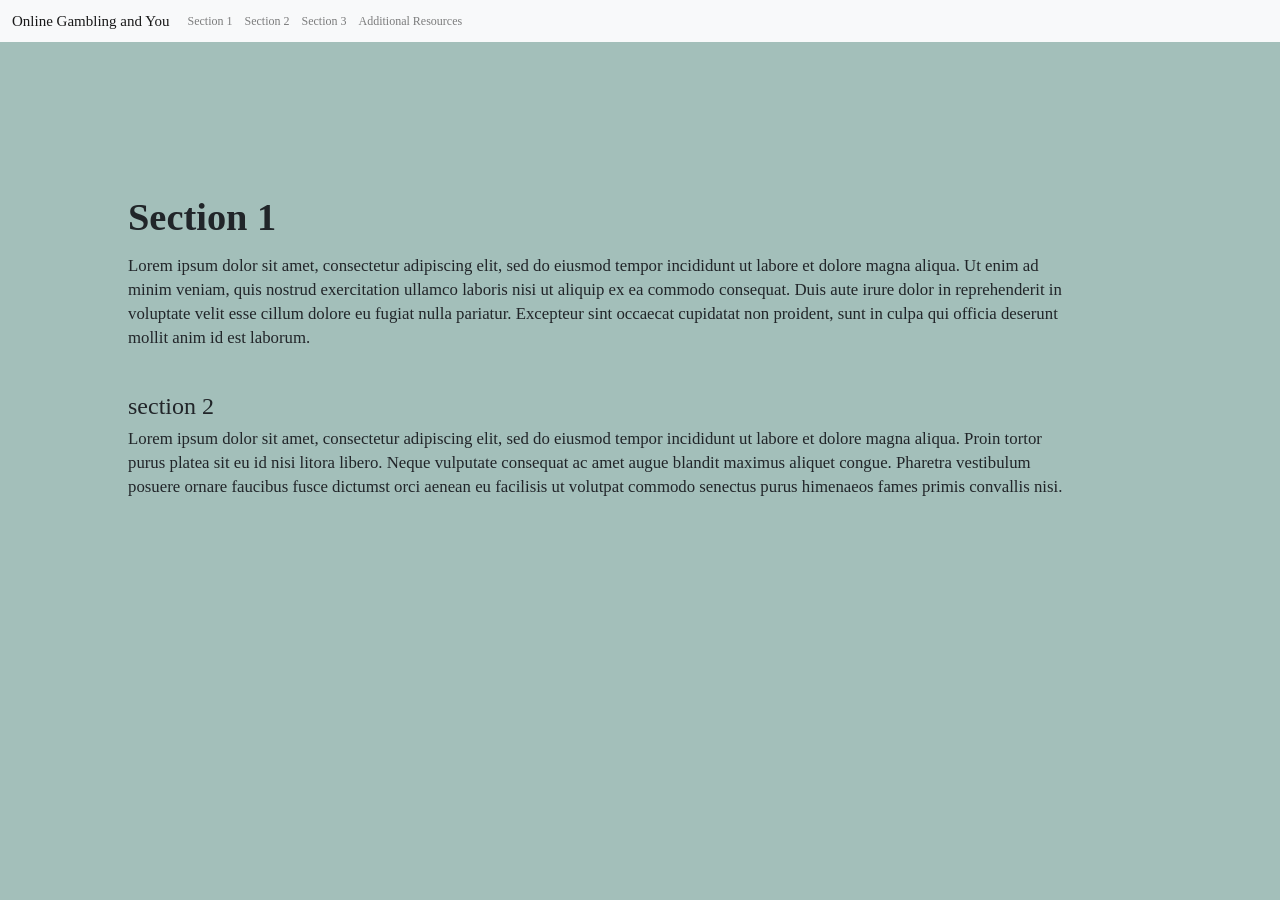
==== additional.html @ 954dcecf "Create additional.html" ====
<html lang="en">


<head>
  
  <link rel="stylesheet" href="https://stackpath.bootstrapcdn.com/bootstrap/4.3.1/css/bootstrap.min.css" integrity="sha384-ggOyR0iXCbMQv3Xipma34MD+dH/1fQ784/j6cY/iJTQUOhcWr7x9JvoRxT2MZw1T" crossorigin="anonymous">
  <script src="https://code.jquery.com/jquery-3.4.1.min.js" integrity="sha256-CSXorXvZcTkaix6Yvo6HppcZGetbYMGWSFlBw8HfCJo=" crossorigin="anonymous"></script><script src="https://cdnjs.cloudflare.com/ajax/libs/popper.js/1.14.7/umd/popper.min.js" integrity="sha384-UO2eT0CpHqdSJQ6hJty5KVphtPhzWj9WO1clHTMGa3JDZwrnQq4sF86dIHNDz0W1" crossorigin="anonymous"></script>
  <script src="https://stackpath.bootstrapcdn.com/bootstrap/4.3.1/js/bootstrap.min.js" integrity="sha384-JjSmVgyd0p3pXB1rRibZUAYoIIy6OrQ6VrjIEaFf/nJGzIxFDsf4x0xIM+B07jRM" crossorigin="anonymous"></script>

  <title>Additional Resources</title>

  <script> $(function(){$("#header").load("header.html");});</script>

  <link href="css/main.css" rel="stylesheet">

</head>

<body>
  
  <div id="header"></div>

  <div class="column">

    <h1>Section 1</h1>
    <p>
     Lorem ipsum dolor sit amet, consectetur adipiscing elit, sed do eiusmod tempor incididunt ut labore et dolore magna aliqua. Ut enim ad minim veniam, quis nostrud exercitation ullamco laboris nisi ut aliquip ex ea commodo consequat. Duis aute irure dolor in reprehenderit in voluptate velit esse cillum dolore eu fugiat nulla pariatur. Excepteur sint occaecat cupidatat non proident, sunt in culpa qui officia deserunt mollit anim id est laborum.
    </p>

    <h2>section 2</h2>
    <p>
     Lorem ipsum dolor sit amet, consectetur adipiscing elit, sed do eiusmod tempor incididunt ut labore et dolore magna aliqua. Proin tortor purus platea sit eu id nisi litora libero. Neque vulputate consequat ac amet augue blandit maximus aliquet congue. Pharetra vestibulum posuere ornare faucibus fusce dictumst orci aenean eu facilisis ut volutpat commodo senectus purus himenaeos fames primis convallis nisi.
    </p>
  </div>
</body>
---- css/main.css ----
html {
  font-size: 75%; /* font-size 1em = 10px on default browser settings */
}

body {
    padding-top: 150px;
    font-family: et-book, Palatino, "Palatino Linotype", "Palatino LT STD", "Book Antiqua", Georgia, serif;
    background-color: rgb(163, 191, 186);
}

.column {
    display: flex;
    flex-direction: column;
    padding-left: 10%;
    padding-right: 10%;
    max-width: 100rem;
    padding-bottom: 10%;
}

.font_arial {
    font-family: arial, sans-serif;
}

h1 {
    font-weight: 700;
    margin-top: 4rem;
    margin-bottom: 1.5rem;
    font-size: 3.2rem;
    line-height: 1;
}

h2 {
    padding-top: 30px;
}

p {
    font-family: verdana;
    font-size: 1.4rem;
    line-height: 2rem;
}

img {
    max-width: 100%;
    height: auto;
    padding-top: 50px;
    padding-bottom: 50px;
}
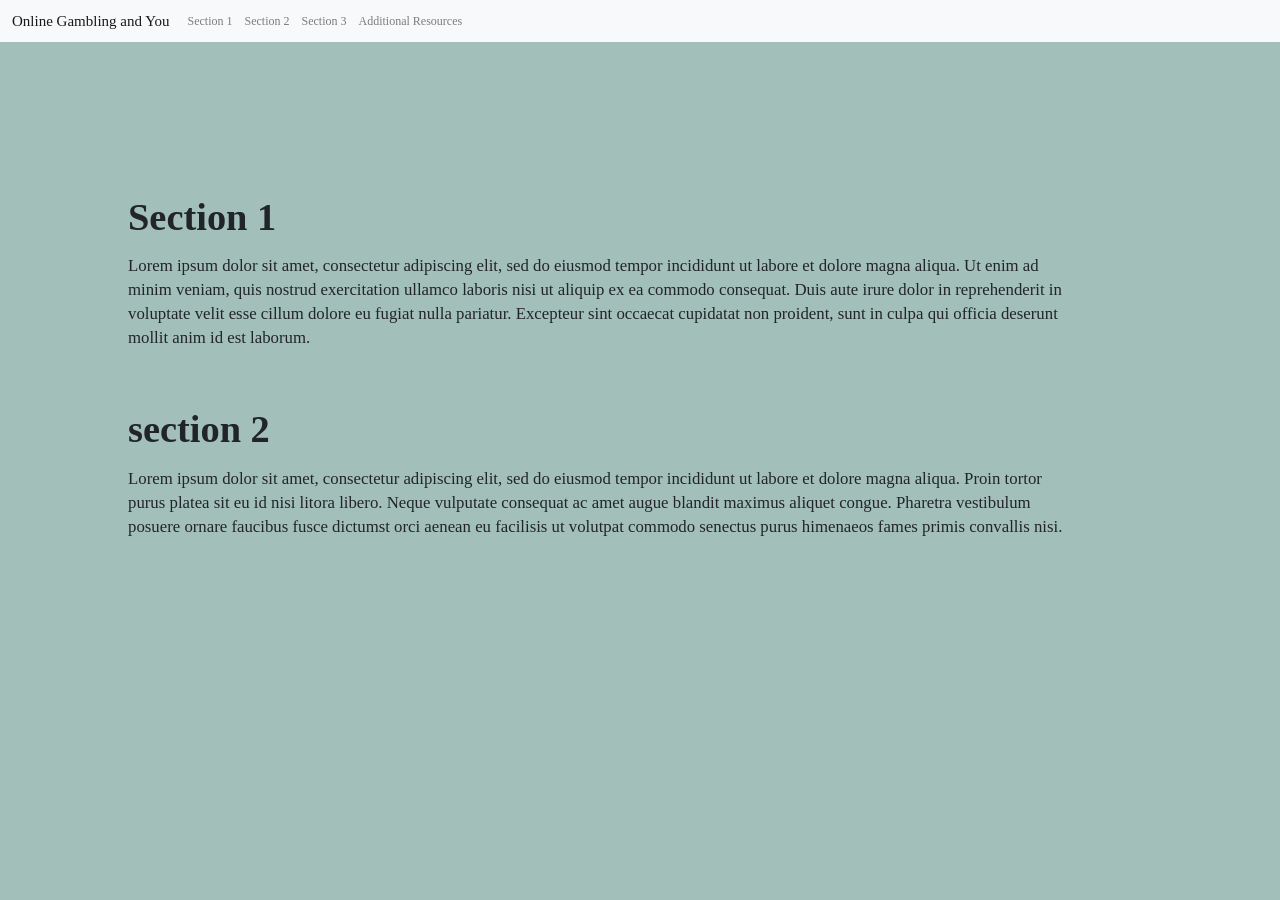
==== commit 05d63d08: "Update additional.html" ====
--- a/additional.html
+++ b/additional.html
@@ -26,7 +26,7 @@
      Lorem ipsum dolor sit amet, consectetur adipiscing elit, sed do eiusmod tempor incididunt ut labore et dolore magna aliqua. Ut enim ad minim veniam, quis nostrud exercitation ullamco laboris nisi ut aliquip ex ea commodo consequat. Duis aute irure dolor in reprehenderit in voluptate velit esse cillum dolore eu fugiat nulla pariatur. Excepteur sint occaecat cupidatat non proident, sunt in culpa qui officia deserunt mollit anim id est laborum.
     </p>
 
-    <h2>section 2</h2>
+    <h1>section 2</h1>
     <p>
      Lorem ipsum dolor sit amet, consectetur adipiscing elit, sed do eiusmod tempor incididunt ut labore et dolore magna aliqua. Proin tortor purus platea sit eu id nisi litora libero. Neque vulputate consequat ac amet augue blandit maximus aliquet congue. Pharetra vestibulum posuere ornare faucibus fusce dictumst orci aenean eu facilisis ut volutpat commodo senectus purus himenaeos fames primis convallis nisi.
     </p>
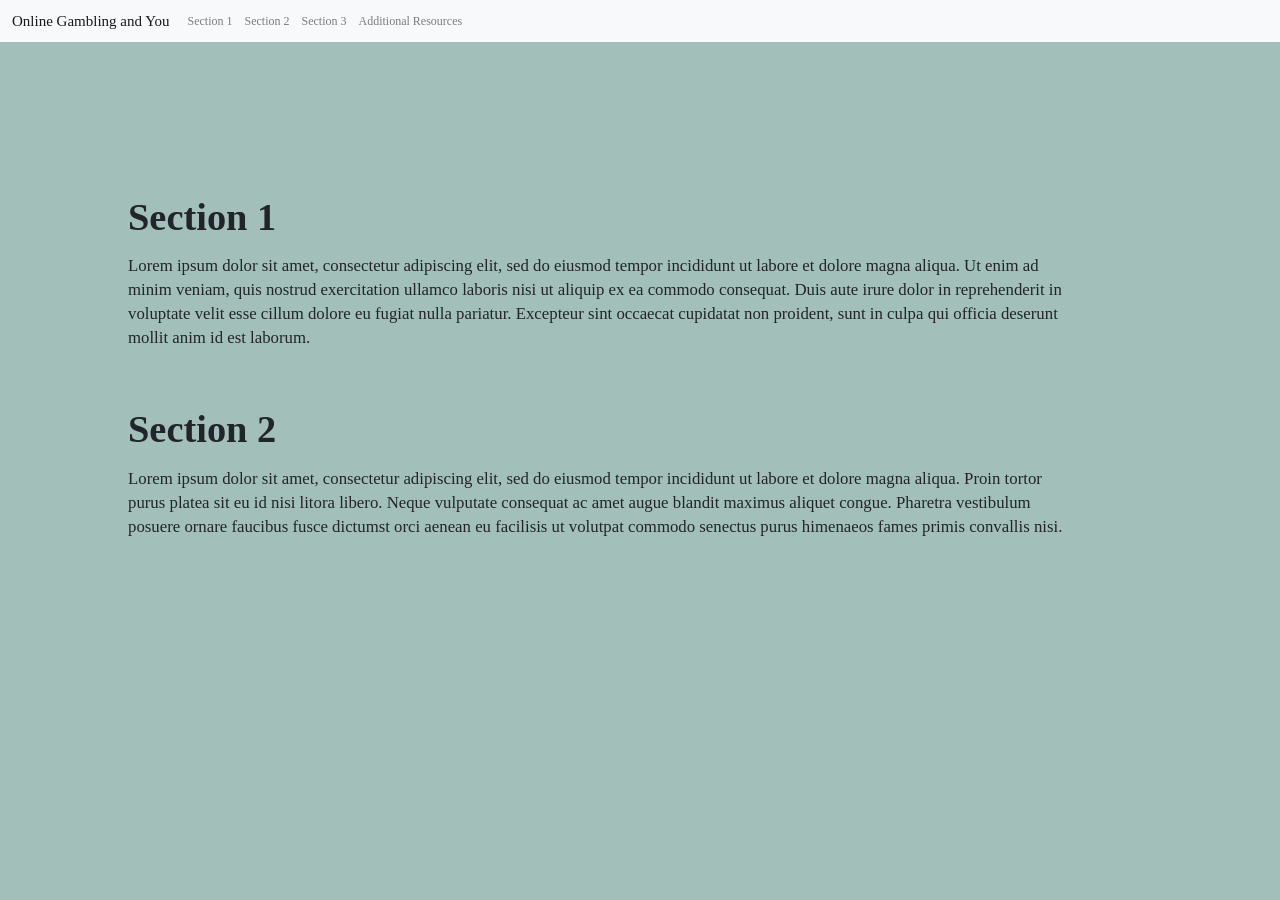
==== commit 9f2c5ec3: "Update additional.html" ====
--- a/additional.html
+++ b/additional.html
@@ -26,7 +26,7 @@
      Lorem ipsum dolor sit amet, consectetur adipiscing elit, sed do eiusmod tempor incididunt ut labore et dolore magna aliqua. Ut enim ad minim veniam, quis nostrud exercitation ullamco laboris nisi ut aliquip ex ea commodo consequat. Duis aute irure dolor in reprehenderit in voluptate velit esse cillum dolore eu fugiat nulla pariatur. Excepteur sint occaecat cupidatat non proident, sunt in culpa qui officia deserunt mollit anim id est laborum.
     </p>
 
-    <h1>section 2</h1>
+    <h1>Section 2</h1>
     <p>
      Lorem ipsum dolor sit amet, consectetur adipiscing elit, sed do eiusmod tempor incididunt ut labore et dolore magna aliqua. Proin tortor purus platea sit eu id nisi litora libero. Neque vulputate consequat ac amet augue blandit maximus aliquet congue. Pharetra vestibulum posuere ornare faucibus fusce dictumst orci aenean eu facilisis ut volutpat commodo senectus purus himenaeos fames primis convallis nisi.
     </p>
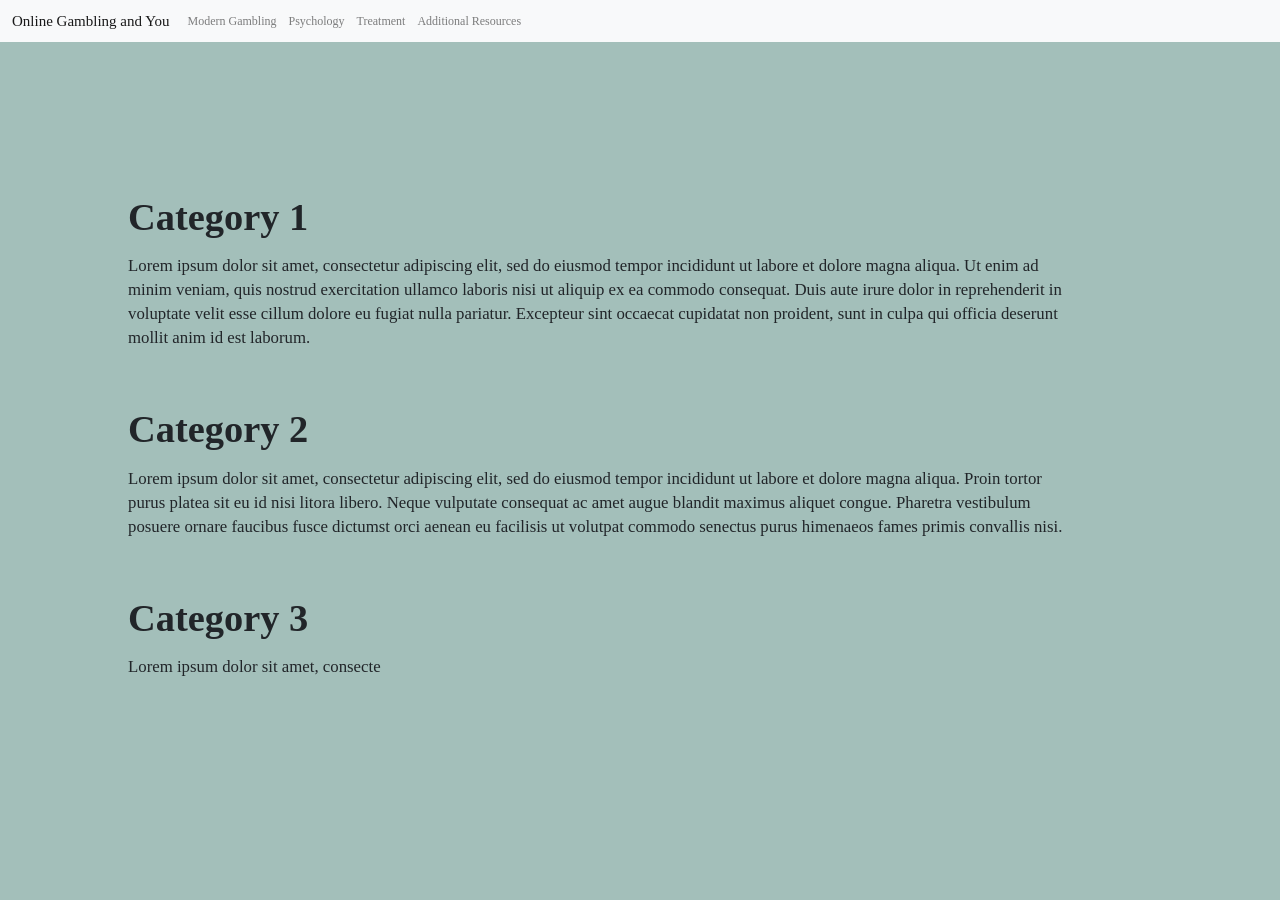
==== commit 3c9736fb: "Update additional.html" ====
--- a/additional.html
+++ b/additional.html
@@ -21,14 +21,19 @@
 
   <div class="column">
 
-    <h1>Section 1</h1>
+    <h1>Category 1</h1>
     <p>
      Lorem ipsum dolor sit amet, consectetur adipiscing elit, sed do eiusmod tempor incididunt ut labore et dolore magna aliqua. Ut enim ad minim veniam, quis nostrud exercitation ullamco laboris nisi ut aliquip ex ea commodo consequat. Duis aute irure dolor in reprehenderit in voluptate velit esse cillum dolore eu fugiat nulla pariatur. Excepteur sint occaecat cupidatat non proident, sunt in culpa qui officia deserunt mollit anim id est laborum.
     </p>
 
-    <h1>Section 2</h1>
+    <h1>Category 2</h1>
     <p>
      Lorem ipsum dolor sit amet, consectetur adipiscing elit, sed do eiusmod tempor incididunt ut labore et dolore magna aliqua. Proin tortor purus platea sit eu id nisi litora libero. Neque vulputate consequat ac amet augue blandit maximus aliquet congue. Pharetra vestibulum posuere ornare faucibus fusce dictumst orci aenean eu facilisis ut volutpat commodo senectus purus himenaeos fames primis convallis nisi.
     </p>
+
+    <h1>Category 3</h1>
+    <p>
+      Lorem ipsum dolor sit amet, consecte
+    </p>
   </div>
 </body>
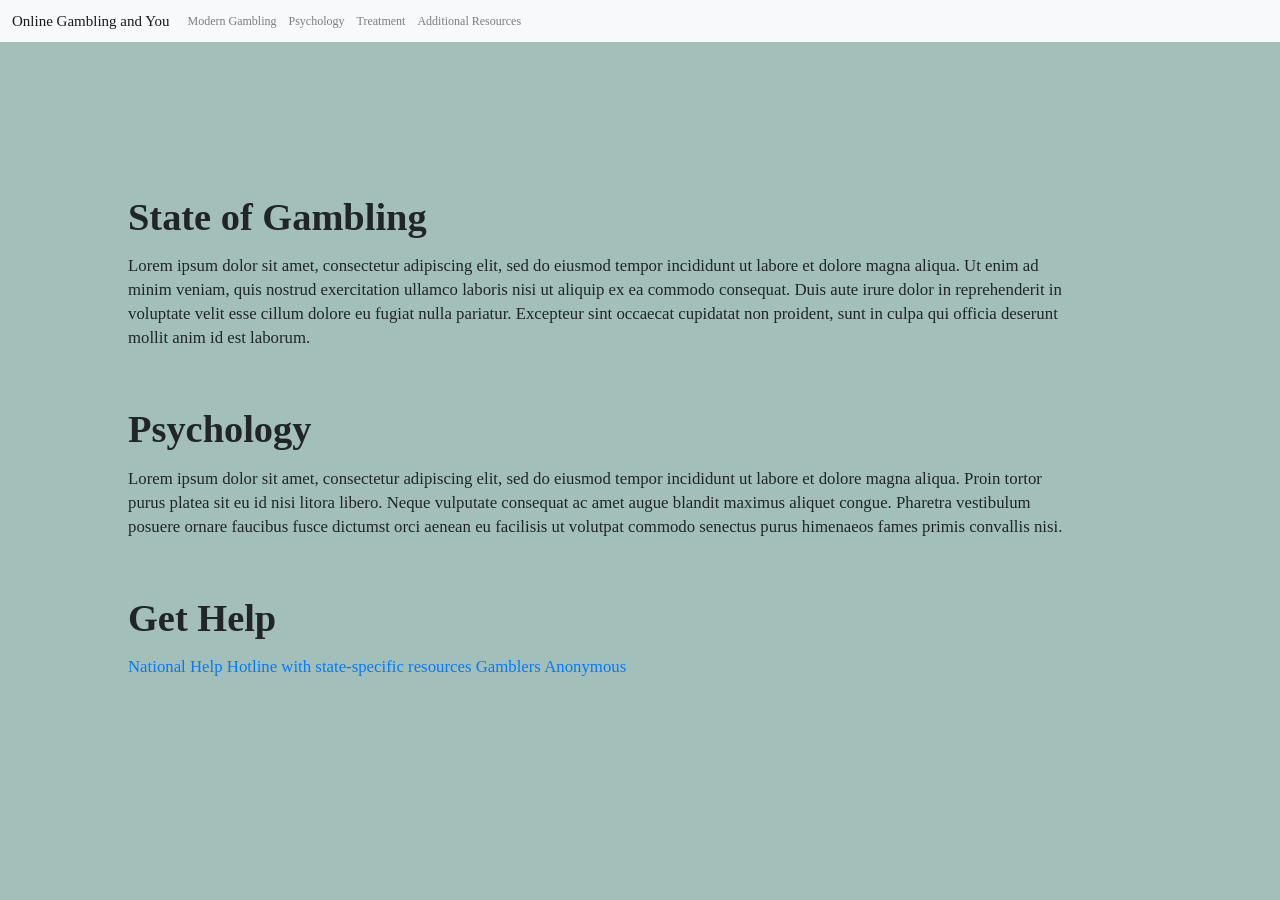
==== commit 9b4b6974: "Update additional.html" ====
--- a/additional.html
+++ b/additional.html
@@ -21,19 +21,20 @@
 
   <div class="column">
 
-    <h1>Category 1</h1>
+    <h1>State of Gambling</h1>
     <p>
      Lorem ipsum dolor sit amet, consectetur adipiscing elit, sed do eiusmod tempor incididunt ut labore et dolore magna aliqua. Ut enim ad minim veniam, quis nostrud exercitation ullamco laboris nisi ut aliquip ex ea commodo consequat. Duis aute irure dolor in reprehenderit in voluptate velit esse cillum dolore eu fugiat nulla pariatur. Excepteur sint occaecat cupidatat non proident, sunt in culpa qui officia deserunt mollit anim id est laborum.
     </p>
 
-    <h1>Category 2</h1>
+    <h1>Psychology</h1>
     <p>
      Lorem ipsum dolor sit amet, consectetur adipiscing elit, sed do eiusmod tempor incididunt ut labore et dolore magna aliqua. Proin tortor purus platea sit eu id nisi litora libero. Neque vulputate consequat ac amet augue blandit maximus aliquet congue. Pharetra vestibulum posuere ornare faucibus fusce dictumst orci aenean eu facilisis ut volutpat commodo senectus purus himenaeos fames primis convallis nisi.
     </p>
 
-    <h1>Category 3</h1>
+    <h1>Get Help</h1>
     <p>
-      Lorem ipsum dolor sit amet, consecte
+     <a href="https://www.ncpgambling.org/help-treatment/help-by-state/">National Help Hotline with state-specific resources</a>
+     <a href="https://gamblersanonymous.org/">Gamblers Anonymous</a>
     </p>
   </div>
 </body>
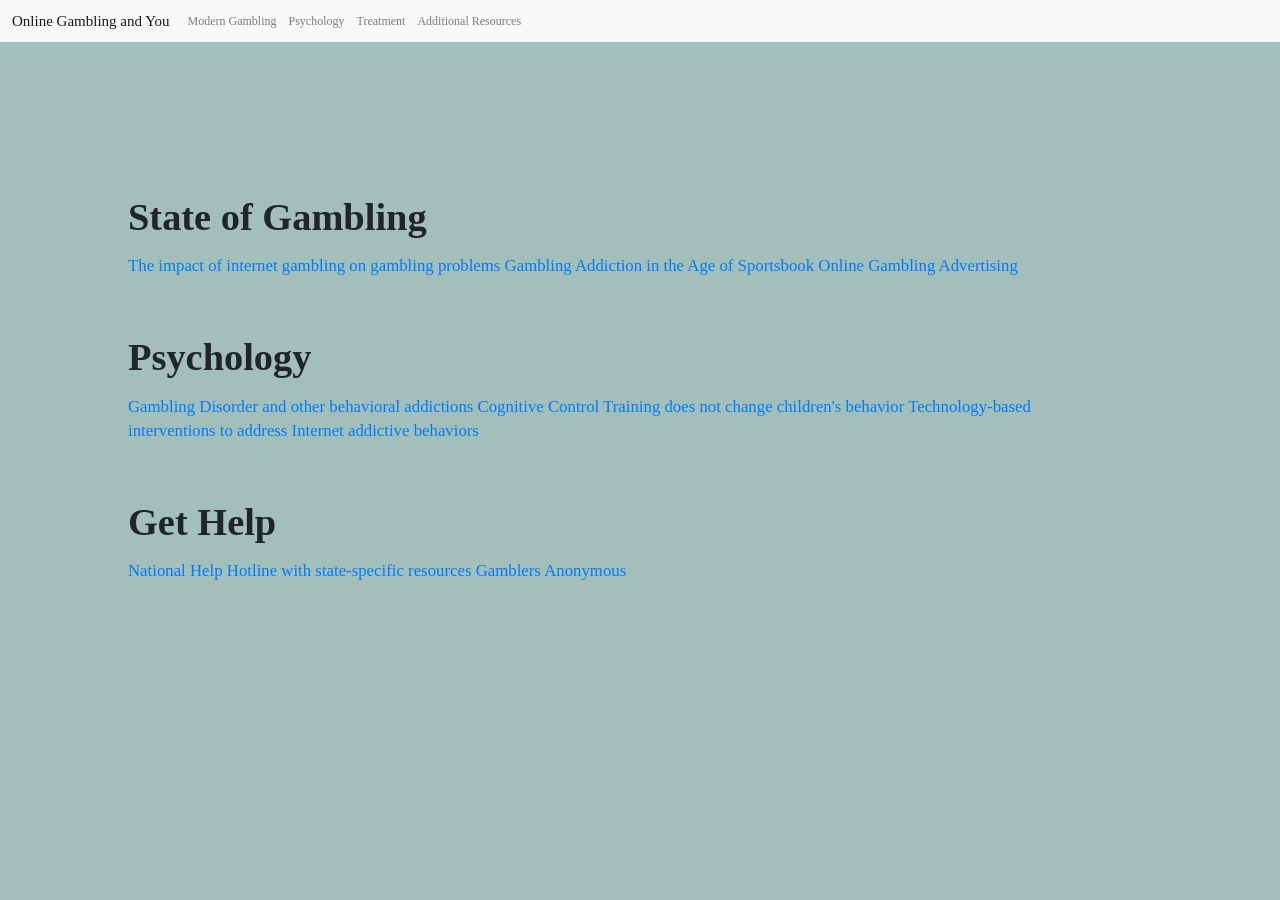
==== commit 214d7309: "Update additional.html" ====
--- a/additional.html
+++ b/additional.html
@@ -23,12 +23,16 @@
 
     <h1>State of Gambling</h1>
     <p>
-     Lorem ipsum dolor sit amet, consectetur adipiscing elit, sed do eiusmod tempor incididunt ut labore et dolore magna aliqua. Ut enim ad minim veniam, quis nostrud exercitation ullamco laboris nisi ut aliquip ex ea commodo consequat. Duis aute irure dolor in reprehenderit in voluptate velit esse cillum dolore eu fugiat nulla pariatur. Excepteur sint occaecat cupidatat non proident, sunt in culpa qui officia deserunt mollit anim id est laborum.
+      <a href="https://doi.org/10.1037/a0031475">The impact of internet gambling on gambling problems</a>
+      <a href="https://doi.org/10.1001/jamainternmed.2024.8193">Gambling Addiction in the Age of Sportsbook</a>
+      <a href="https://doi.org/10.4018/IJCBPL.2017040102">Online Gambling Advertising</a>
     </p>
 
     <h1>Psychology</h1>
     <p>
-     Lorem ipsum dolor sit amet, consectetur adipiscing elit, sed do eiusmod tempor incididunt ut labore et dolore magna aliqua. Proin tortor purus platea sit eu id nisi litora libero. Neque vulputate consequat ac amet augue blandit maximus aliquet congue. Pharetra vestibulum posuere ornare faucibus fusce dictumst orci aenean eu facilisis ut volutpat commodo senectus purus himenaeos fames primis convallis nisi.
+      <a href="https://doi.org/10.1097/HRP.0000000000000051">Gambling Disorder and other behavioral addictions</a>
+      <a href="https://doi.org/10.1038/s41593-024-01672-w">Cognitive Control Training does not change children's behavior</a>
+      <a href="https://doi.org/10.1007/s44192-025-00187-5">Technology-based interventions to address Internet addictive behaviors</a>
     </p>
 
     <h1>Get Help</h1>
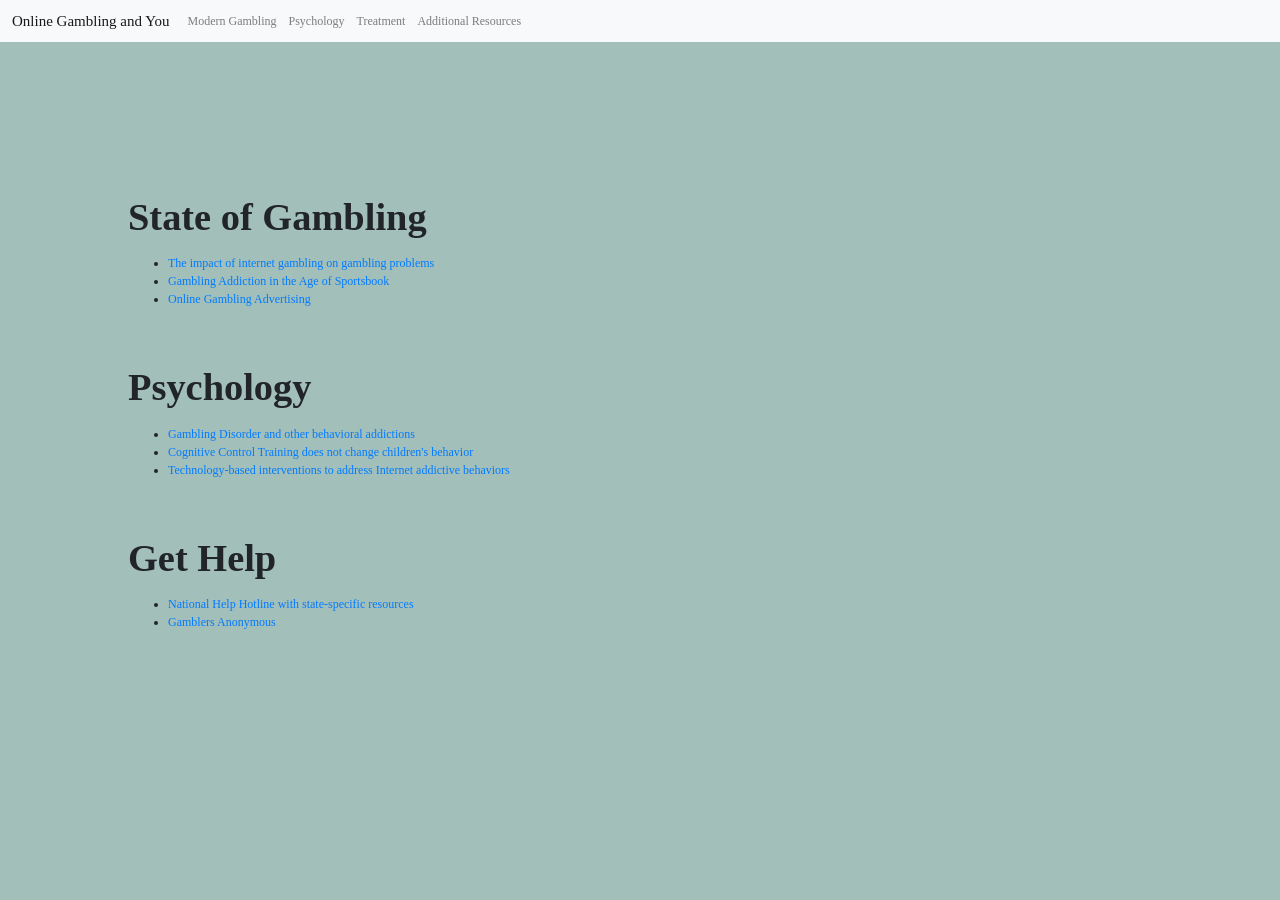
==== commit 0f0b356a: "Update additional.html" ====
--- a/additional.html
+++ b/additional.html
@@ -22,23 +22,23 @@
   <div class="column">
 
     <h1>State of Gambling</h1>
-    <p>
-      <a href="https://doi.org/10.1037/a0031475">The impact of internet gambling on gambling problems</a>
-      <a href="https://doi.org/10.1001/jamainternmed.2024.8193">Gambling Addiction in the Age of Sportsbook</a>
-      <a href="https://doi.org/10.4018/IJCBPL.2017040102">Online Gambling Advertising</a>
-    </p>
+    <ul>
+      <li><a href="https://doi.org/10.1037/a0031475">The impact of internet gambling on gambling problems</a></li>
+      <li><a href="https://doi.org/10.1001/jamainternmed.2024.8193">Gambling Addiction in the Age of Sportsbook</a></li>
+      <li><a href="https://doi.org/10.4018/IJCBPL.2017040102">Online Gambling Advertising</a></li>
+    </ul>
 
     <h1>Psychology</h1>
-    <p>
-      <a href="https://doi.org/10.1097/HRP.0000000000000051">Gambling Disorder and other behavioral addictions</a>
-      <a href="https://doi.org/10.1038/s41593-024-01672-w">Cognitive Control Training does not change children's behavior</a>
-      <a href="https://doi.org/10.1007/s44192-025-00187-5">Technology-based interventions to address Internet addictive behaviors</a>
-    </p>
+    <ul>
+      <li><a href="https://doi.org/10.1097/HRP.0000000000000051">Gambling Disorder and other behavioral addictions</a></li>
+      <li><a href="https://doi.org/10.1038/s41593-024-01672-w">Cognitive Control Training does not change children's behavior</a></li>
+      <li><a href="https://doi.org/10.1007/s44192-025-00187-5">Technology-based interventions to address Internet addictive behaviors</a></li>
+    </ul>
 
     <h1>Get Help</h1>
-    <p>
-     <a href="https://www.ncpgambling.org/help-treatment/help-by-state/">National Help Hotline with state-specific resources</a>
-     <a href="https://gamblersanonymous.org/">Gamblers Anonymous</a>
-    </p>
+    <ul>
+     <li><a href="https://www.ncpgambling.org/help-treatment/help-by-state/">National Help Hotline with state-specific resources</a></li>
+     <li><a href="https://gamblersanonymous.org/">Gamblers Anonymous</a></li>
+    </ul>
   </div>
 </body>
